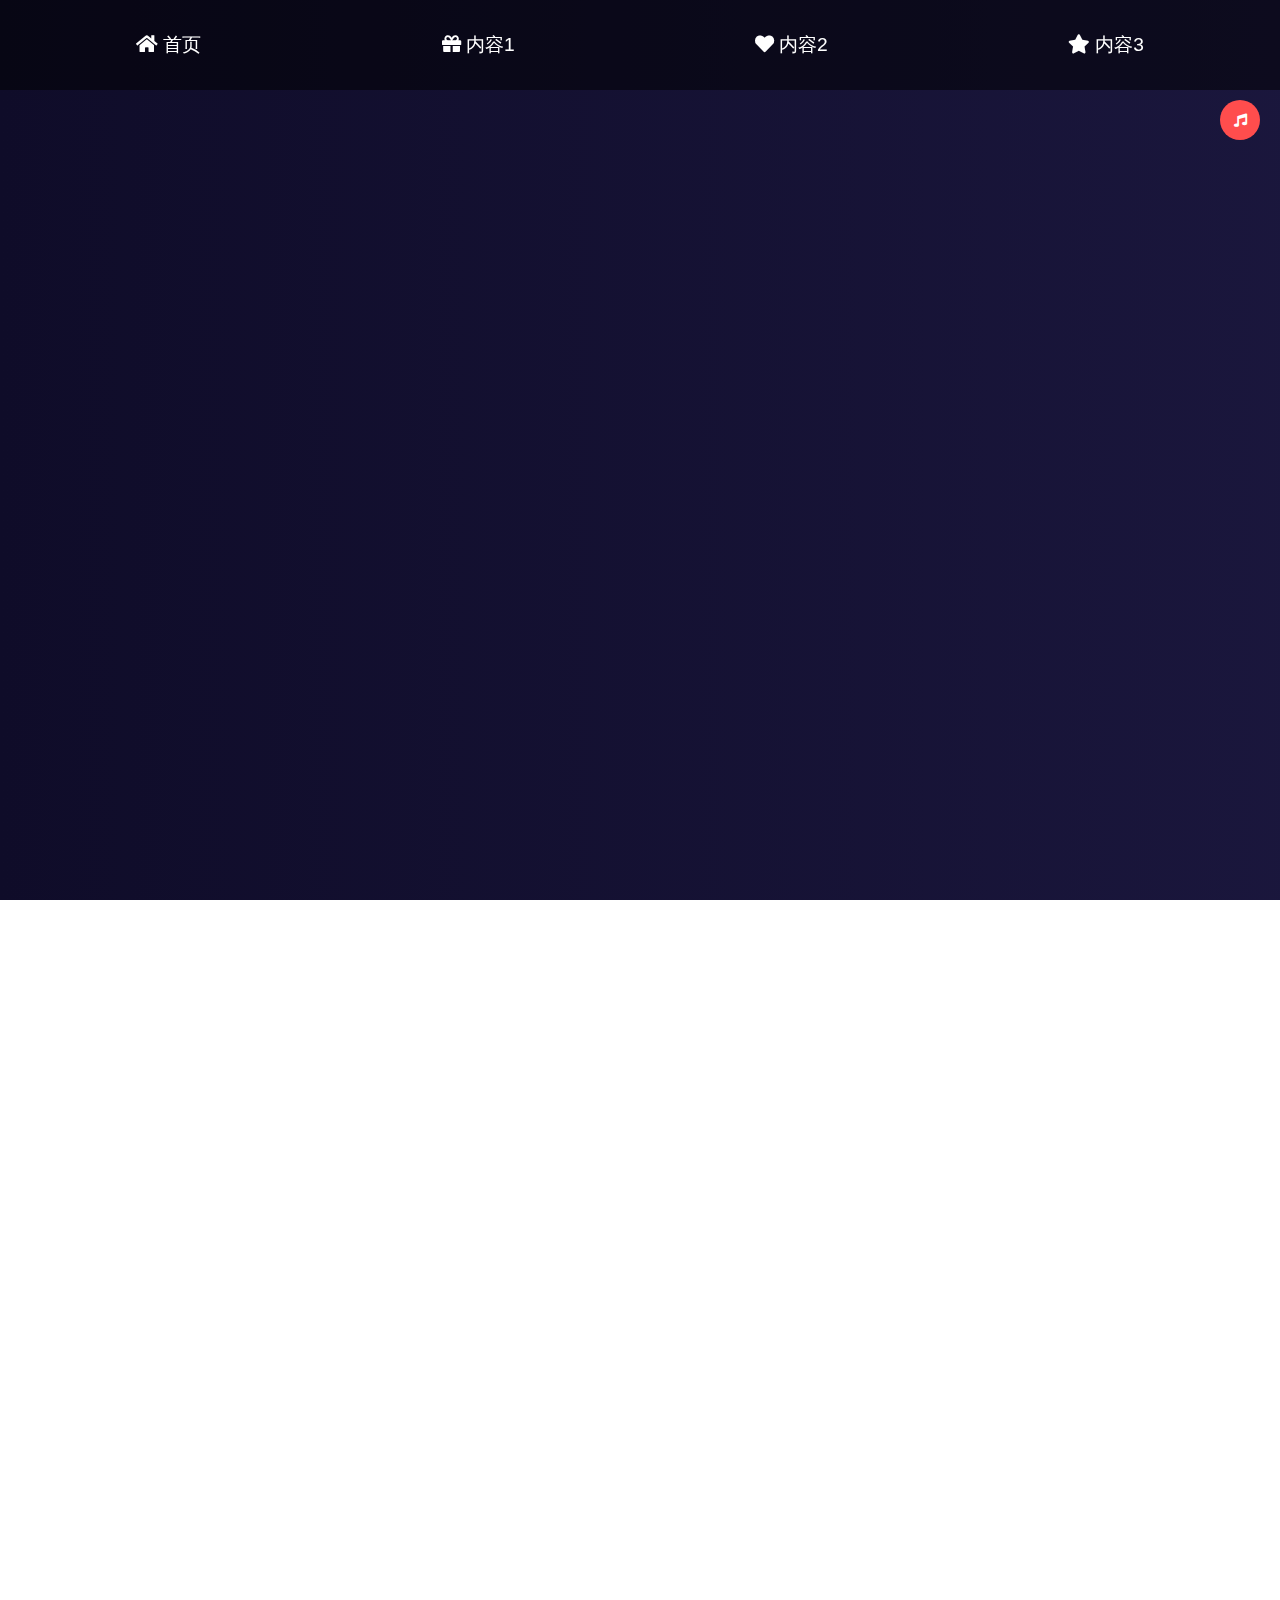
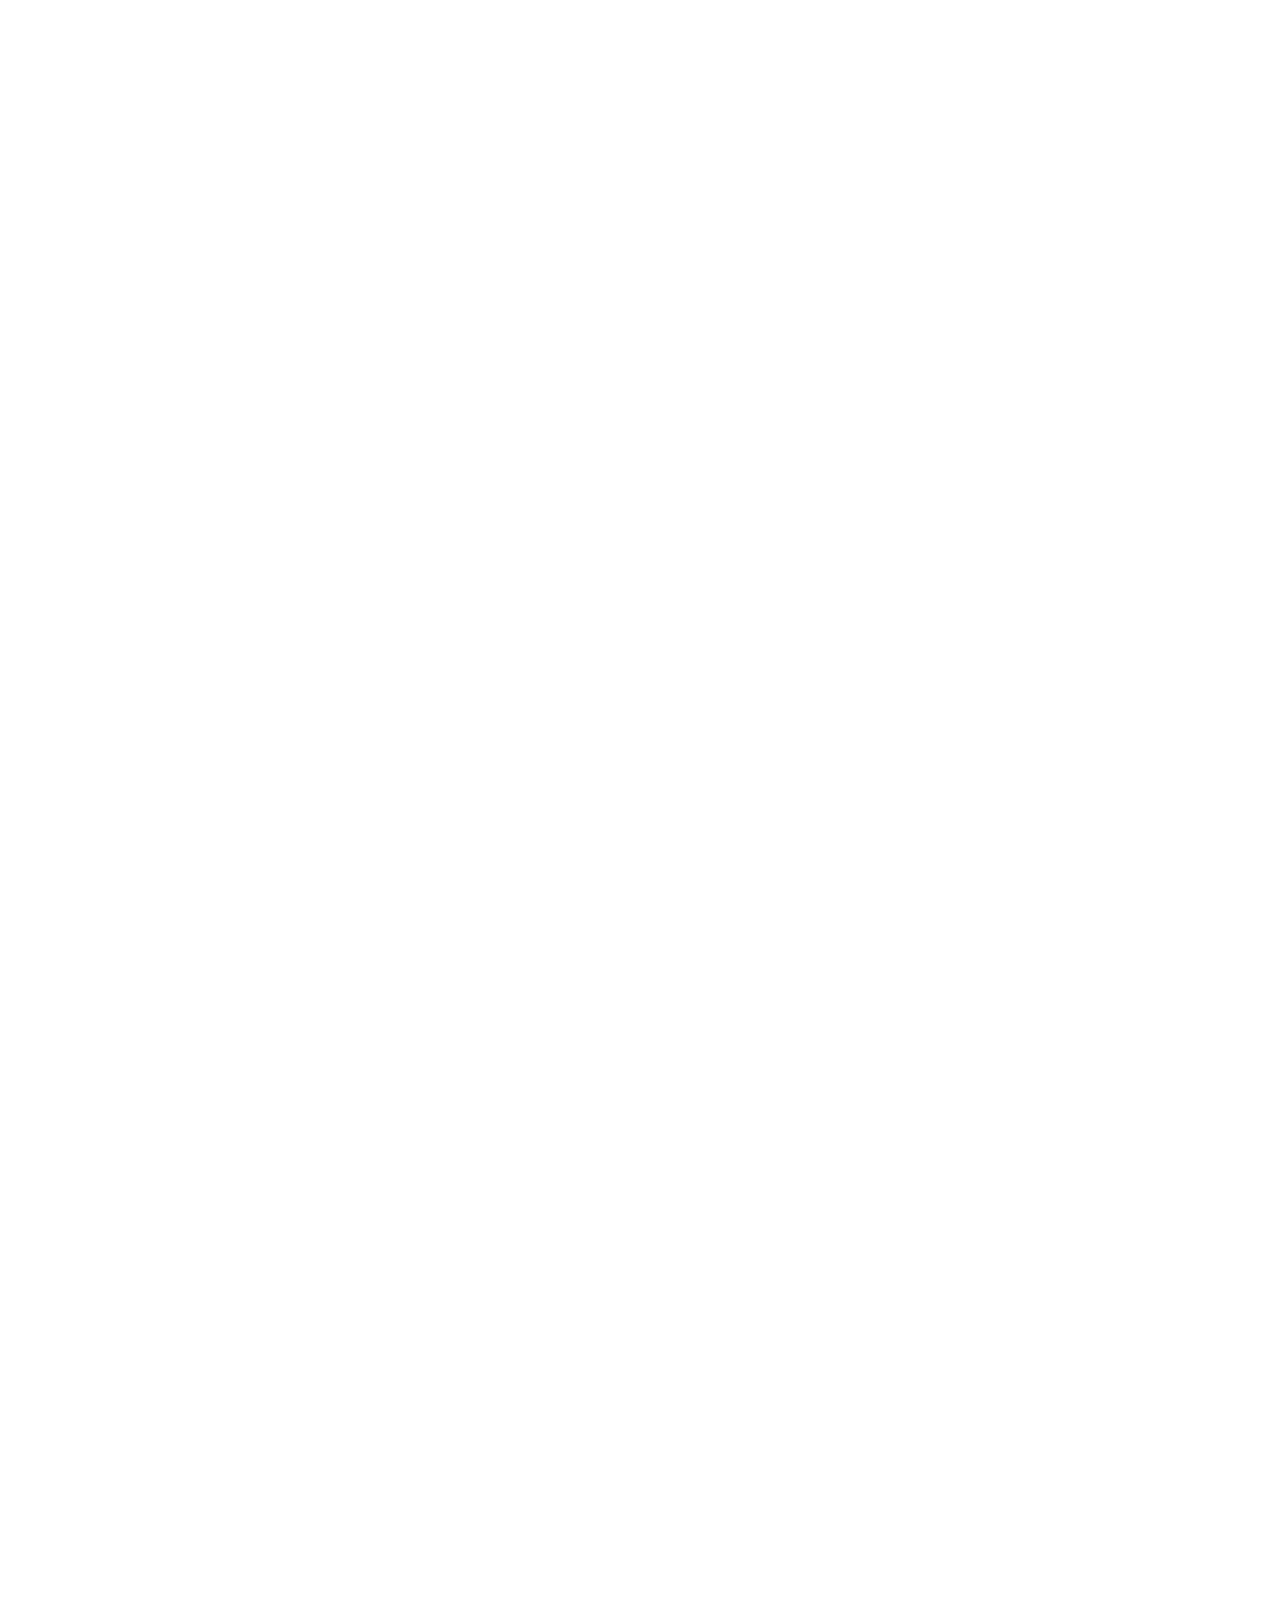
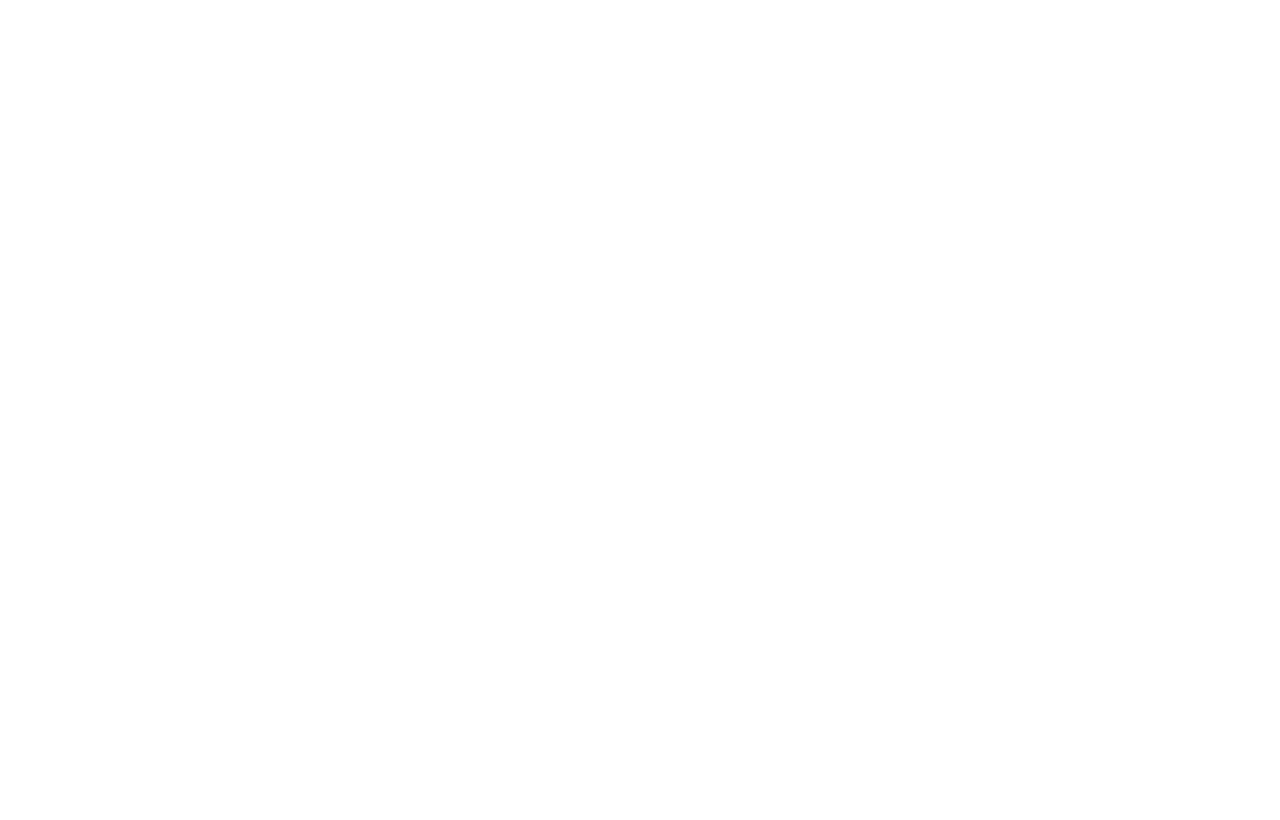
==== index.html @ 94e4e518 "Update index.html" ====
<!DOCTYPE html>
<html lang="en">
<head>
    <meta charset="UTF-8">
    <meta name="viewport" content="width=device-width, initial-scale=1.0">
    <title>生日礼物</title>
    <link rel="stylesheet" href="styles.css"> <link rel="stylesheet" href="https://cdnjs.cloudflare.com/ajax/libs/font-awesome/5.15.4/css/all.min.css">
    <style>
        .play-btn {
            position: fixed;
            top: 100px;
            right: 20px;
            z-index: 1000;
            width: 40px;
            height: 40px;
            border: none;
            border-radius: 50%;
            background: #ff4d4d;
            color: white;
            cursor: pointer;
            animation: pulse 2s infinite;
        }
        
        @keyframes pulse {
            0% { transform: scale(1); }
            50% { transform: scale(1.1); }
            100% { transform: scale(1); }
        }
        </style>
</head>
<body>
    <div class="audio-control">
        <audio id="bgMusic" loop preload="auto">
            <source src="index.mp3" type="audio/mpeg">
        </audio>
        <button id="playBtn" class="play-btn">
            <i class="fas fa-music"></i>
        </button>
    </div>
    <script>
      document.addEventListener('DOMContentLoaded', function() {
          const audio = document.getElementById('bgMusic');
          const playBtn = document.getElementById('playBtn');
          
          // 点击按钮播放音乐
          playBtn.addEventListener('click', function() {
              if (audio.paused) {
                  audio.play().then(() => {
                      playBtn.innerHTML = '<i class="fas fa-pause"></i>';
                  }).catch(err => {
                      console.error('播放失败:', err);
                  });
              } else {
                  audio.pause();
                  playBtn.innerHTML = '<i class="fas fa-music"></i>';
              }
          });
      
          // 页面任意位置点击时尝试播放
          document.addEventListener('click', function initAudio() {
              audio.play().then(() => {
                  playBtn.innerHTML = '<i class="fas fa-pause"></i>';
              });
              document.removeEventListener('click', initAudio);
          }, { once: true });
      });
      </script>
  <header>
        <nav>
            <ul>
                <li><a href=" "><i class="fas fa-home"></i> 首页</a></li>
                <li><a href="#about"><i class="fas fa-gift"></i> 内容1</a></li>
                <li><a href="#services"><i class="fas fa-heart"></i> 内容2</a></li>
                <li><a href="#cai"><i class="fas fa-star"></i> 内容3</a></li>
            </ul>
        </nav>
    </header>
    <section id="home" class="container">
        <h1><i class="fas fa-crown"></i> 以梦为马，不负韶华 <i class="fas fa-crown"></i></h1>
        <div class="button-container">
            <button class="glow-on-hover" type="button"><i class="fas fa-gift"></i> 点！点！点！</button>
        </div>
    </section>
    <section id="about" class="container">
        <h2>猪老大,猪老二在此祝你生日快乐！！<hr>
        <img src="刘大帅哥的自画像1.png" width="500px" height="500px" >&ensp;<img src="刘大帅哥的自画像2.png" width="500px" height="500px" >
        </h2>
    </section>
    <section id="services" class="container">
        <h2>某某语录</h2>
        <div class="card">
            <h3>22年12月15日</h3>
            <p>大猪头^..^ ^..^ ^..^ ^..^ ^..^ ^..^ ^..^ ^..^ ^..^ ^..^ ^..^ ^..^ ^..^</p >
        </div>
        <div class="card">
            <h3>22年12月15日</h3>
            <p>滚吧！！！困死了！！！！</p >
        </div>
        <div class="card">
            <h3>23年5月20日</h3>
            <p>你是猪吗?????????</p >
        </div>
    </section>
    <div id="cai">
        <button id="button1"  type="submit" ><a href="caidan.html">彩蛋</a></button>
    </div>
   
    <script src="script.js"></script>
</body>
</html>
<!--
                -------------.-------------------
            -----------------|-----------------------
        ---------------______________---------------------------
    ---------------/___________________\---------------------------
----------------/_________________________\----------------------------
        如果你能看到这句注释的话，那么恭喜你，被我恭喜到了，额....,然后就这样吧，
    嘴笨，也不知道说些什么，就祝你未来事事顺心，平安健康，生日快乐！！！
-->
---- styles.css ----
body, html {
    margin: 0;
    padding: 0;
    height: 100%;
    font-family: 'Arial', sans-serif;
    overflow-x: hidden;
    scroll-behavior: smooth;
}

body {
    background: linear-gradient(270deg, #24243e, #302b63, #0f0c29);
    background-size: 600% 600%;
    animation: gradientBG 30s ease infinite;
}

@keyframes gradientBG {
    0% { background-position: 0% 50%; }
    50% { background-position: 100% 50%; }
    100% { background-position: 0% 50%; }
}

header {
    position: fixed;
    width: 100%;
    background: rgba(0, 0, 0, 0.5);
    z-index: 1000;
    animation: slideDown 1s forwards;
}

@keyframes slideDown {
    from { top: -100px; }
    to { top: 0; }
}

nav ul {
    display: flex;
    justify-content: space-around;
    padding: 1em;
    list-style: none;
}

nav ul li {
    margin: 0;
}

nav ul li a {
    color: white;
    text-decoration: none;
    font-size: 1.2em;
    transition: color 0.3s;
}

nav ul li a:hover {
    color: #ff7300;
}

.container {
    text-align: center;
    color: white;
    padding: 100px 20px;
    min-height: 100vh;
    display: flex;
    flex-direction: column;
    justify-content: center;
    opacity: 0;
    animation: fadeIn 2s forwards;
}

@keyframes fadeIn {
    to { opacity: 1; }
}

h1 {
    font-size: 3em;
    margin-bottom: 20px;
    animation: slideInLeft 1s forwards;
}

h2 {
    font-size: 2.5em;
    margin-bottom: 20px;
    animation: slideInRight 1s forwards;
}

@keyframes slideInLeft {
    from { transform: translateX(-100%); }
    to { transform: translateX(0); }
}

@keyframes slideInRight {
    from { transform: translateX(100%); }
    to { transform: translateX(0); }
}

p {
    font-size: 1.2em;
    animation: fadeInUp 1s forwards;
}

@keyframes fadeInUp {
    from { transform: translateY(20px); opacity: 0; }
    to { transform: translateY(0); opacity: 1; }
}

.button-container {
    display: flex;
    justify-content: center;
    align-items: center;
    margin-top: 20px;
}

.glow-on-hover {
    width: 220px;
    height: 50px;
    border: none;
    outline: none;
    color: #fff;
    background: #111;
    cursor: pointer;
    position: relative;
    z-index: 0;
    border-radius: 10px;
    font-size: 1.2em;
    transition: 0.5s;
}

.glow-on-hover:before {
    content: '';
    background: linear-gradient(45deg, #ff0000, #ff7300, #fffb00, #48ff00, #00ffd5, #002bff, #7a00ff, #ff00f7, #ff0000);
    position: absolute;
    top: -2px;
    left: -2px;
    background-size: 400%;
    z-index: -1;
    filter: blur(5px);
    width: calc(100% + 4px);
    height: calc(100% + 4px);
    animation: glowing 20s linear infinite;
    border-radius: 10px;
}

.glow-on-hover:active {
    color: #000
}

.glow-on-hover:active:after {
    background: transparent;
}

@keyframes glowing {
    0% { background-position: 0 0; }
    50% { background-position: 400% 0; }
    100% { background-position: 0 0; }
}

.card {
    background: rgba(255, 255, 255, 0.1);
    border: 1px solid rgba(255, 255, 255, 0.2);
    padding: 20px;
    margin: 20px;
    border-radius: 10px;
    transition: transform 0.5s, opacity 0.5s;
    opacity: 0;
    animation: fadeInUp 1s forwards;
}

.card:hover {
    transform: scale(1.1);
    opacity: 1;
}

form {
    display: flex;
    flex-direction: column;
    gap: 10px;
    align-items: center;
}

form input, form textarea {
    width: 80%;
    padding: 10px;
    border: none;
    border-radius: 5px;
    outline: none;
    font-size: 1em;
}

form button {
    width: 150px;
    padding: 10px;
    border: none;
    border-radius: 5px;
    font-size: 1em;
    background-color: #111;
    color: white;
    cursor: pointer;
    transition: background-color 0.3s;
}

form button:hover {
    background-color: #ff7300;
}

#cai {
    border-style: 1px solid;
    border-color: #000;
    padding: 10px;
    width: 1400px;
    height: 700px;
    margin: auto;
    position: relative;
}
#button1 {
    width: 80px;
    height: 50px;   
    position: absolute;
    font-size: 20px;
    animation: changeColor 5s infinite;
    padding: 10px 10px;
    background-color: red;
}
@keyframes changeColor{
    0%{
        background-color: red;
    }
    33%{
        background-color: rgb(68, 128, 0);
    }
    66%{
        background-color: rgb(0, 170, 255);
    }
    100%{
        background-color: rgb(255, 0, 153);
    }
}
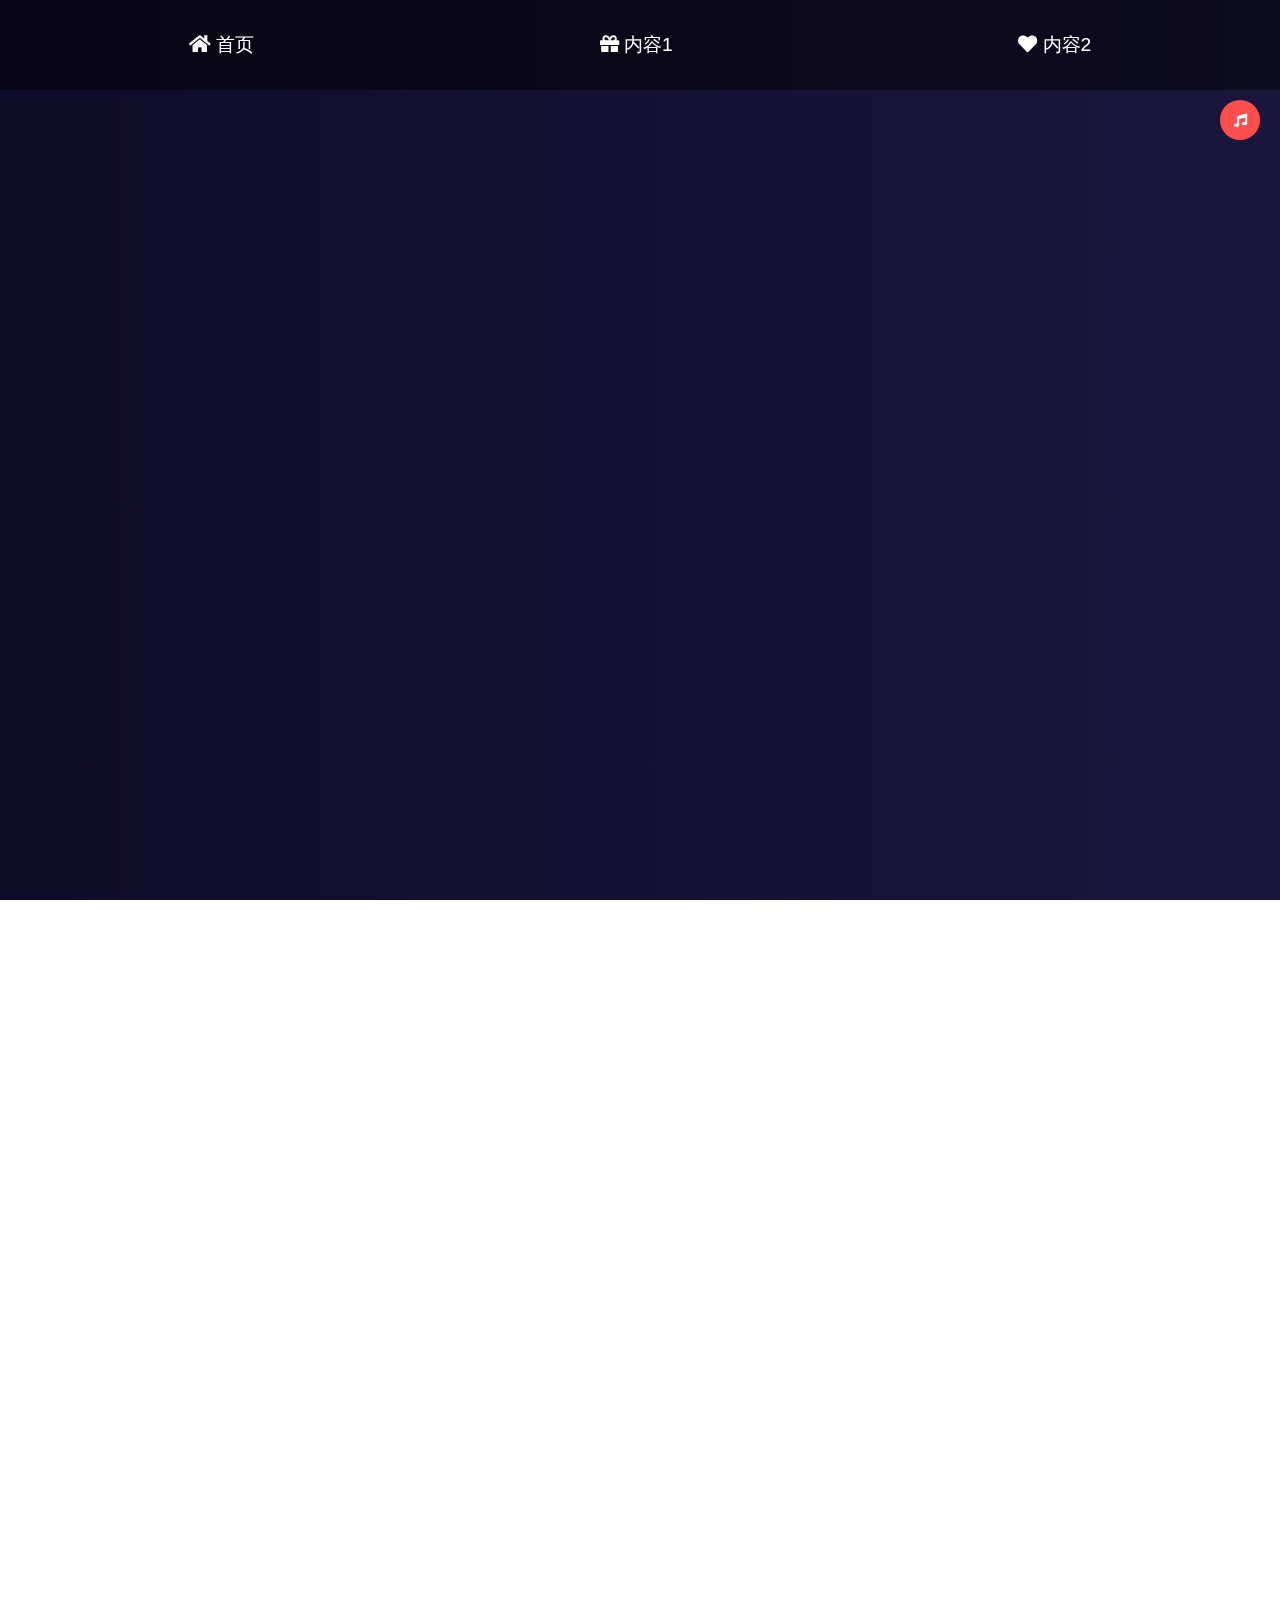
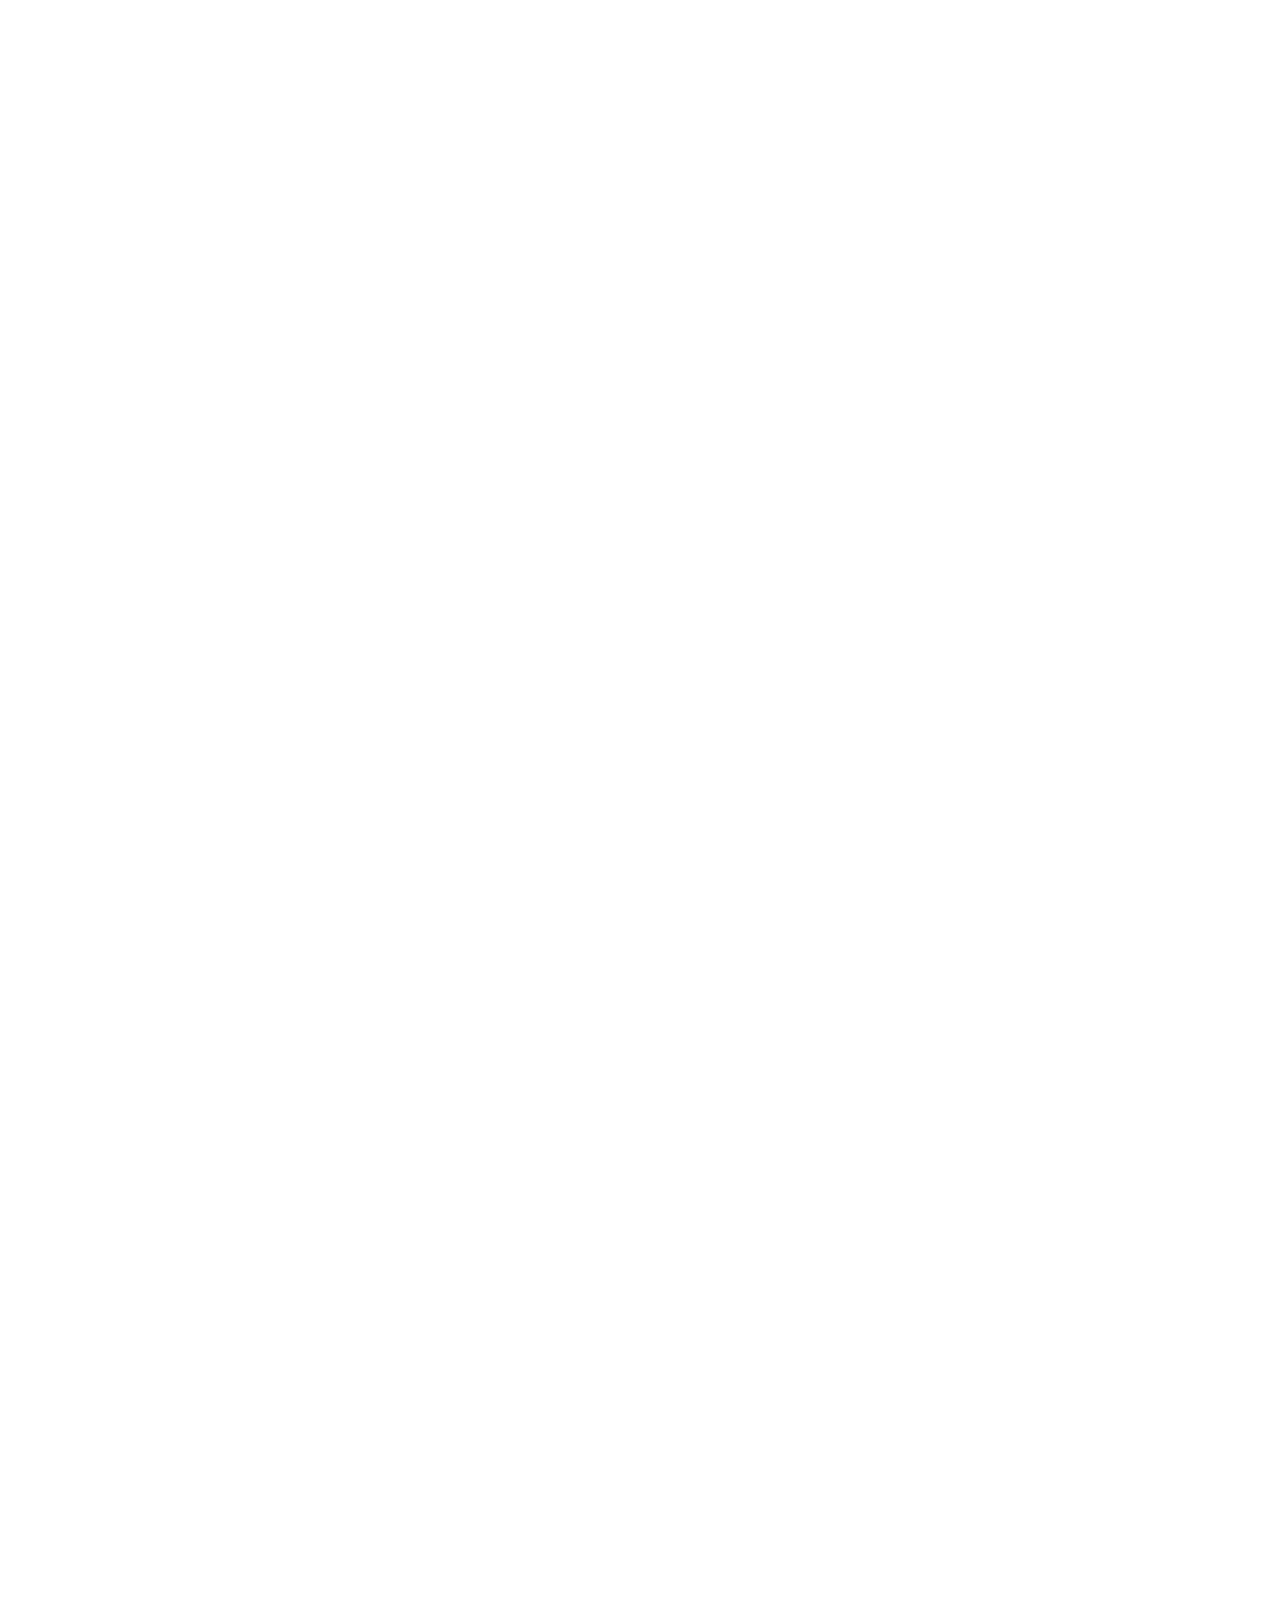
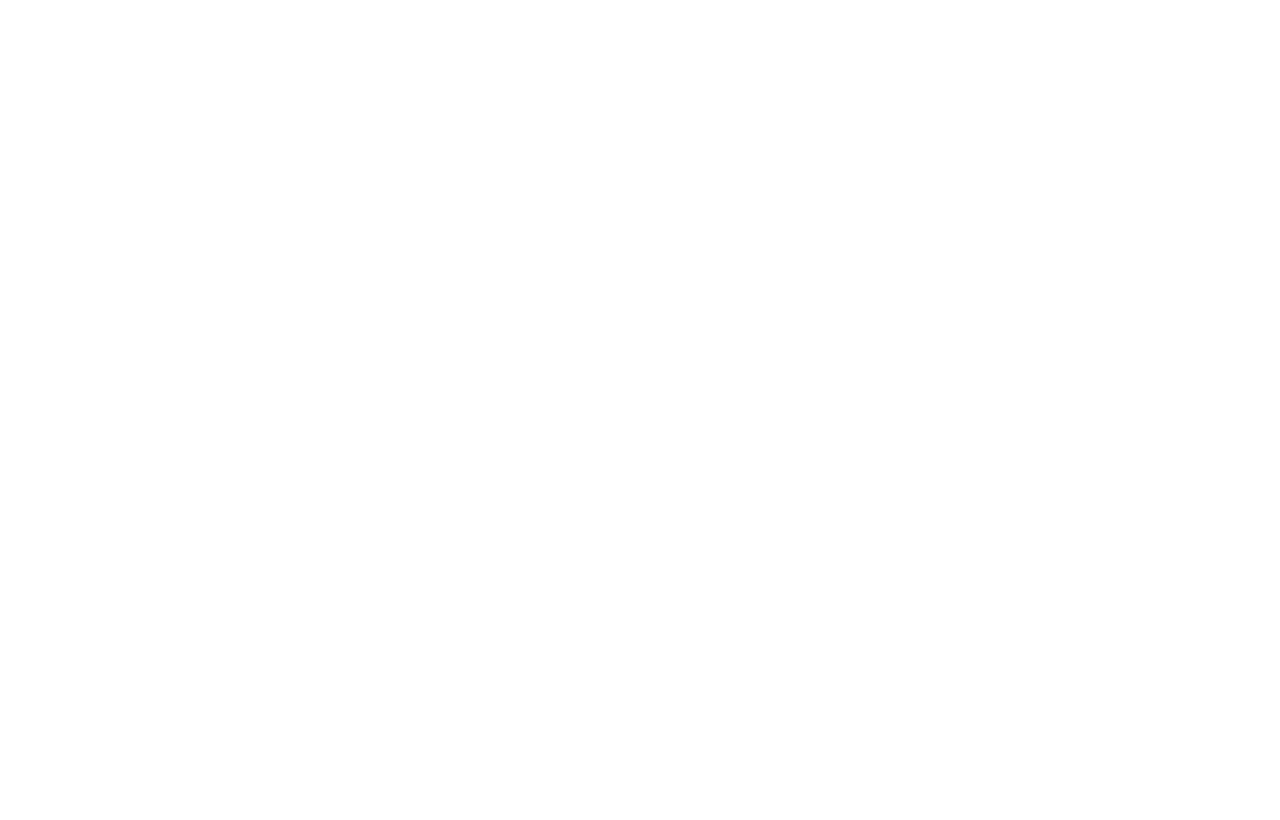
==== commit 129baaf4: "Update index.html" ====
--- a/index.html
+++ b/index.html
@@ -71,7 +71,6 @@
                 <li><a href=" "><i class="fas fa-home"></i> 首页</a></li>
                 <li><a href="#about"><i class="fas fa-gift"></i> 内容1</a></li>
                 <li><a href="#services"><i class="fas fa-heart"></i> 内容2</a></li>
-                <li><a href="#cai"><i class="fas fa-star"></i> 内容3</a></li>
             </ul>
         </nav>
     </header>
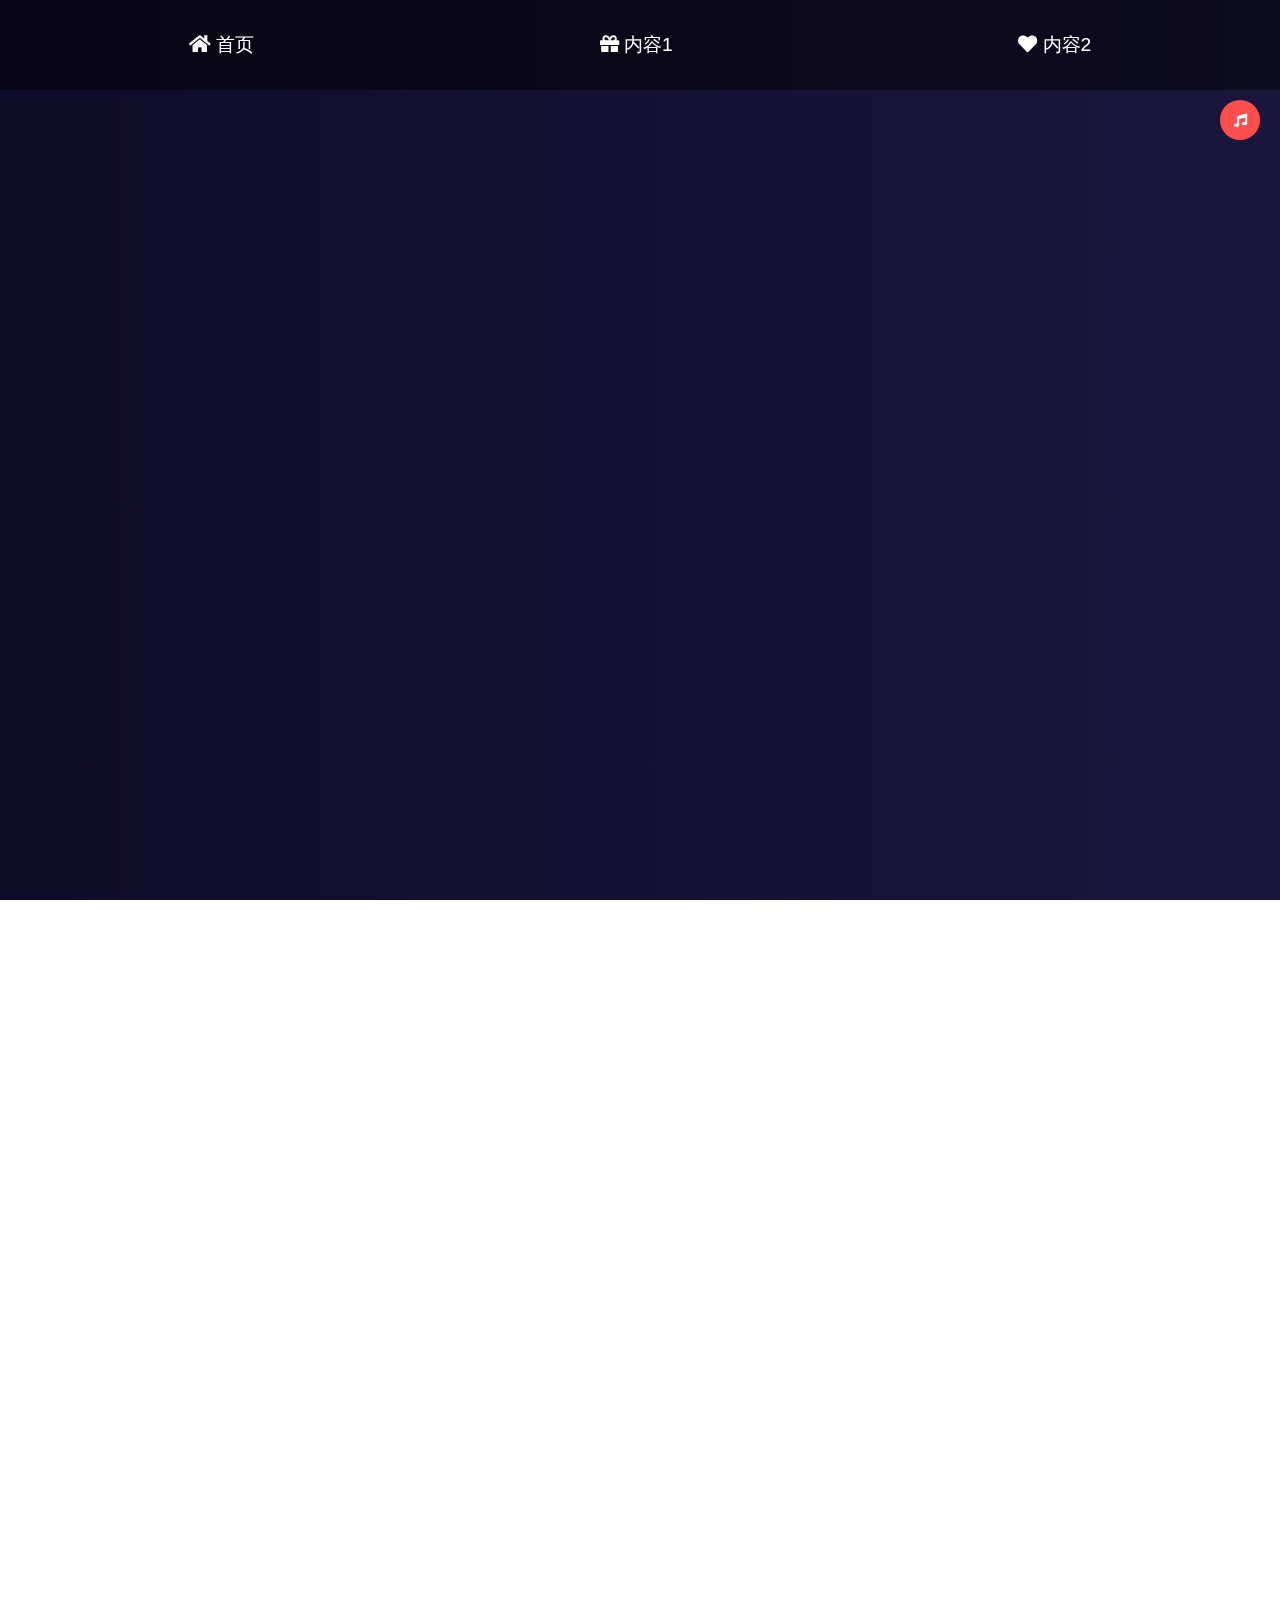
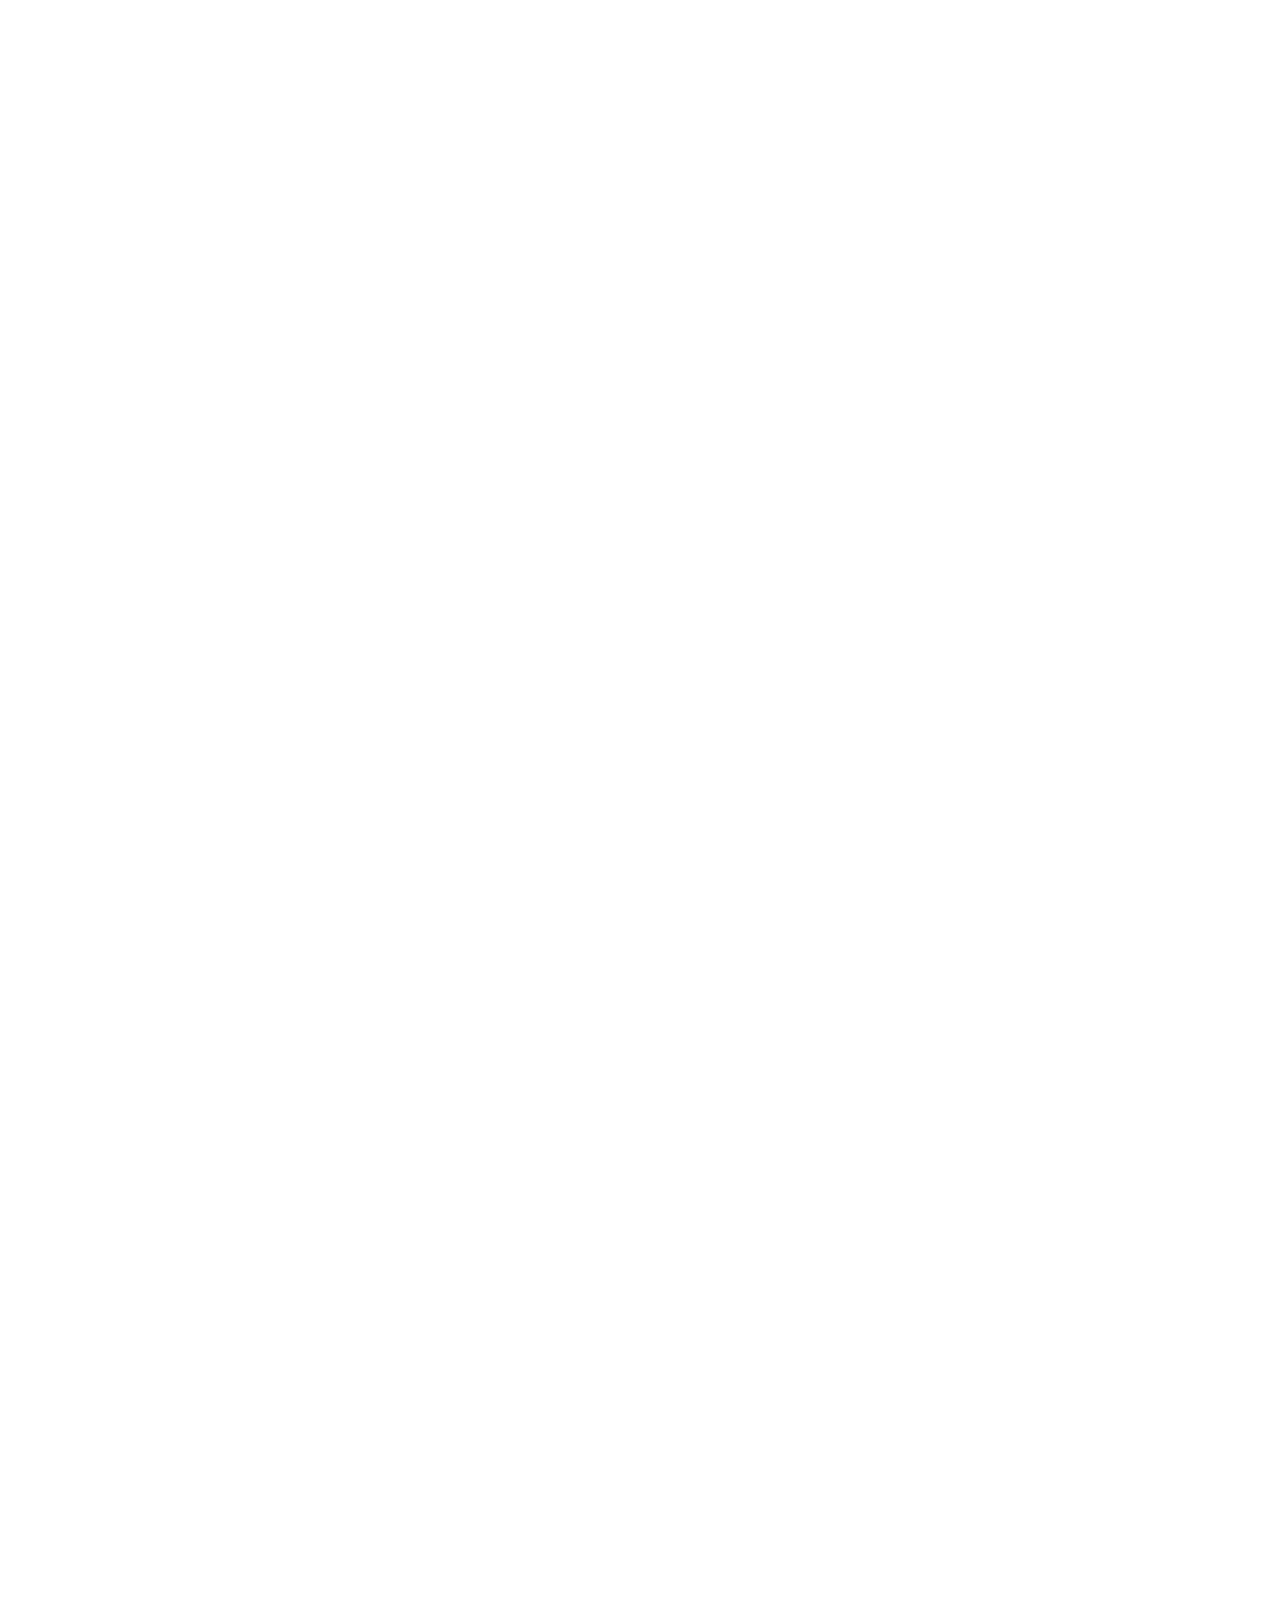
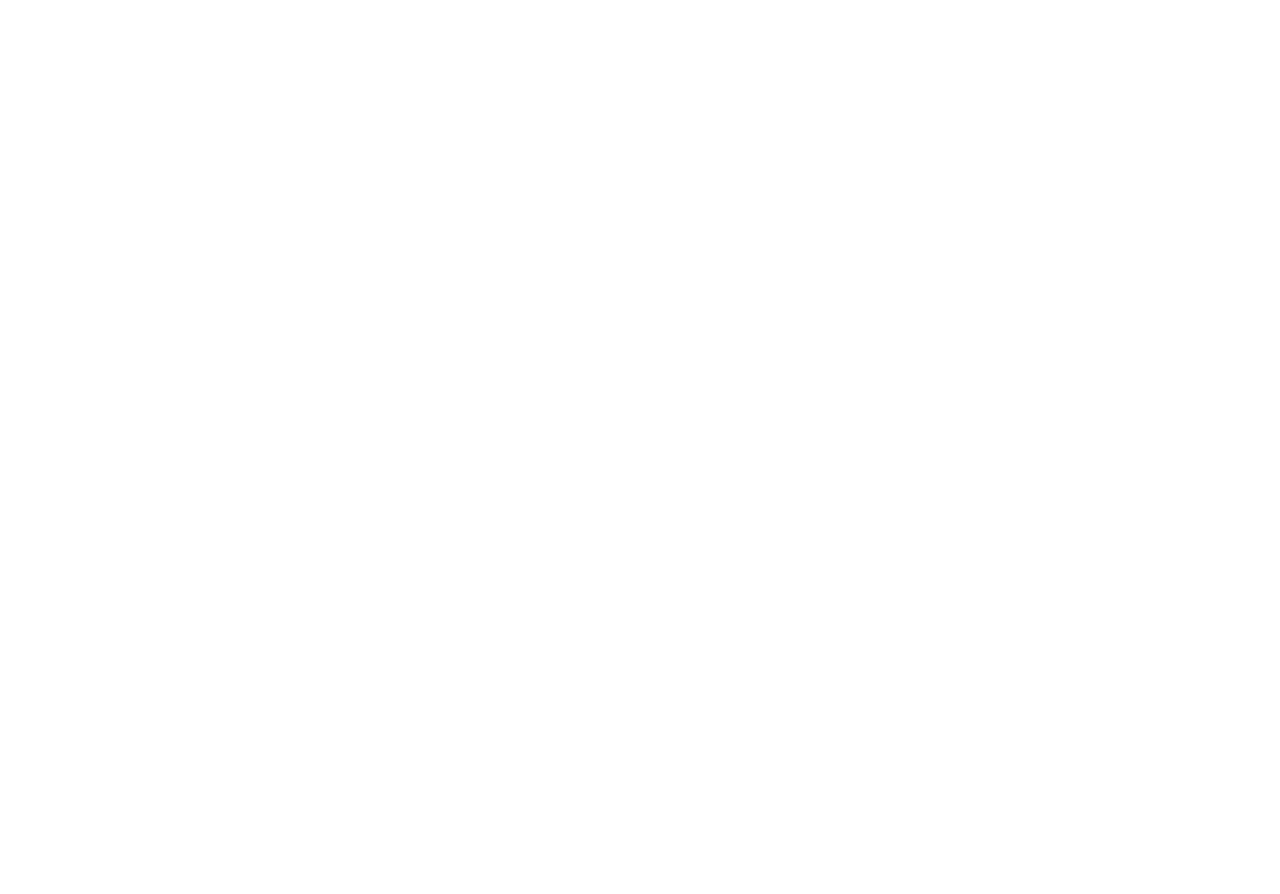
==== commit 18f41447: "Update index.html" ====
--- a/index.html
+++ b/index.html
@@ -99,6 +99,24 @@
             <h3>23年5月20日</h3>
             <p>你是猪吗?????????</p >
         </div>
+        <div class="card">
+            <h3>请留下你今年的语录</h3>
+            <div id="messageForm">
+                <textarea id="message" placeholder="请输入您的留言..."></textarea>
+                <button type="button" id="submitBtn">提交留言</button>
+                 <!-- 清空留言按钮 -->
+                <button id="clearBtn">清空留言</button>
+            </div>
+            <ul id="messages"></ul>
+        </div>
+        <div id="passwordModal">
+        <div class="modal-content">
+            <h3>请输入密码</h3>
+            <input type="password" id="passwordInput" placeholder="密码" />
+            <button id="verifyPasswordBtn">验证密码</button>
+            <button id="cancelPasswordBtn" style="background-color: #d9534f;">取消</button>
+        </div>
+    </div>
     </section>
     <div id="cai">
         <button id="button1"  type="submit" ><a href="caidan.html">彩蛋</a></button>
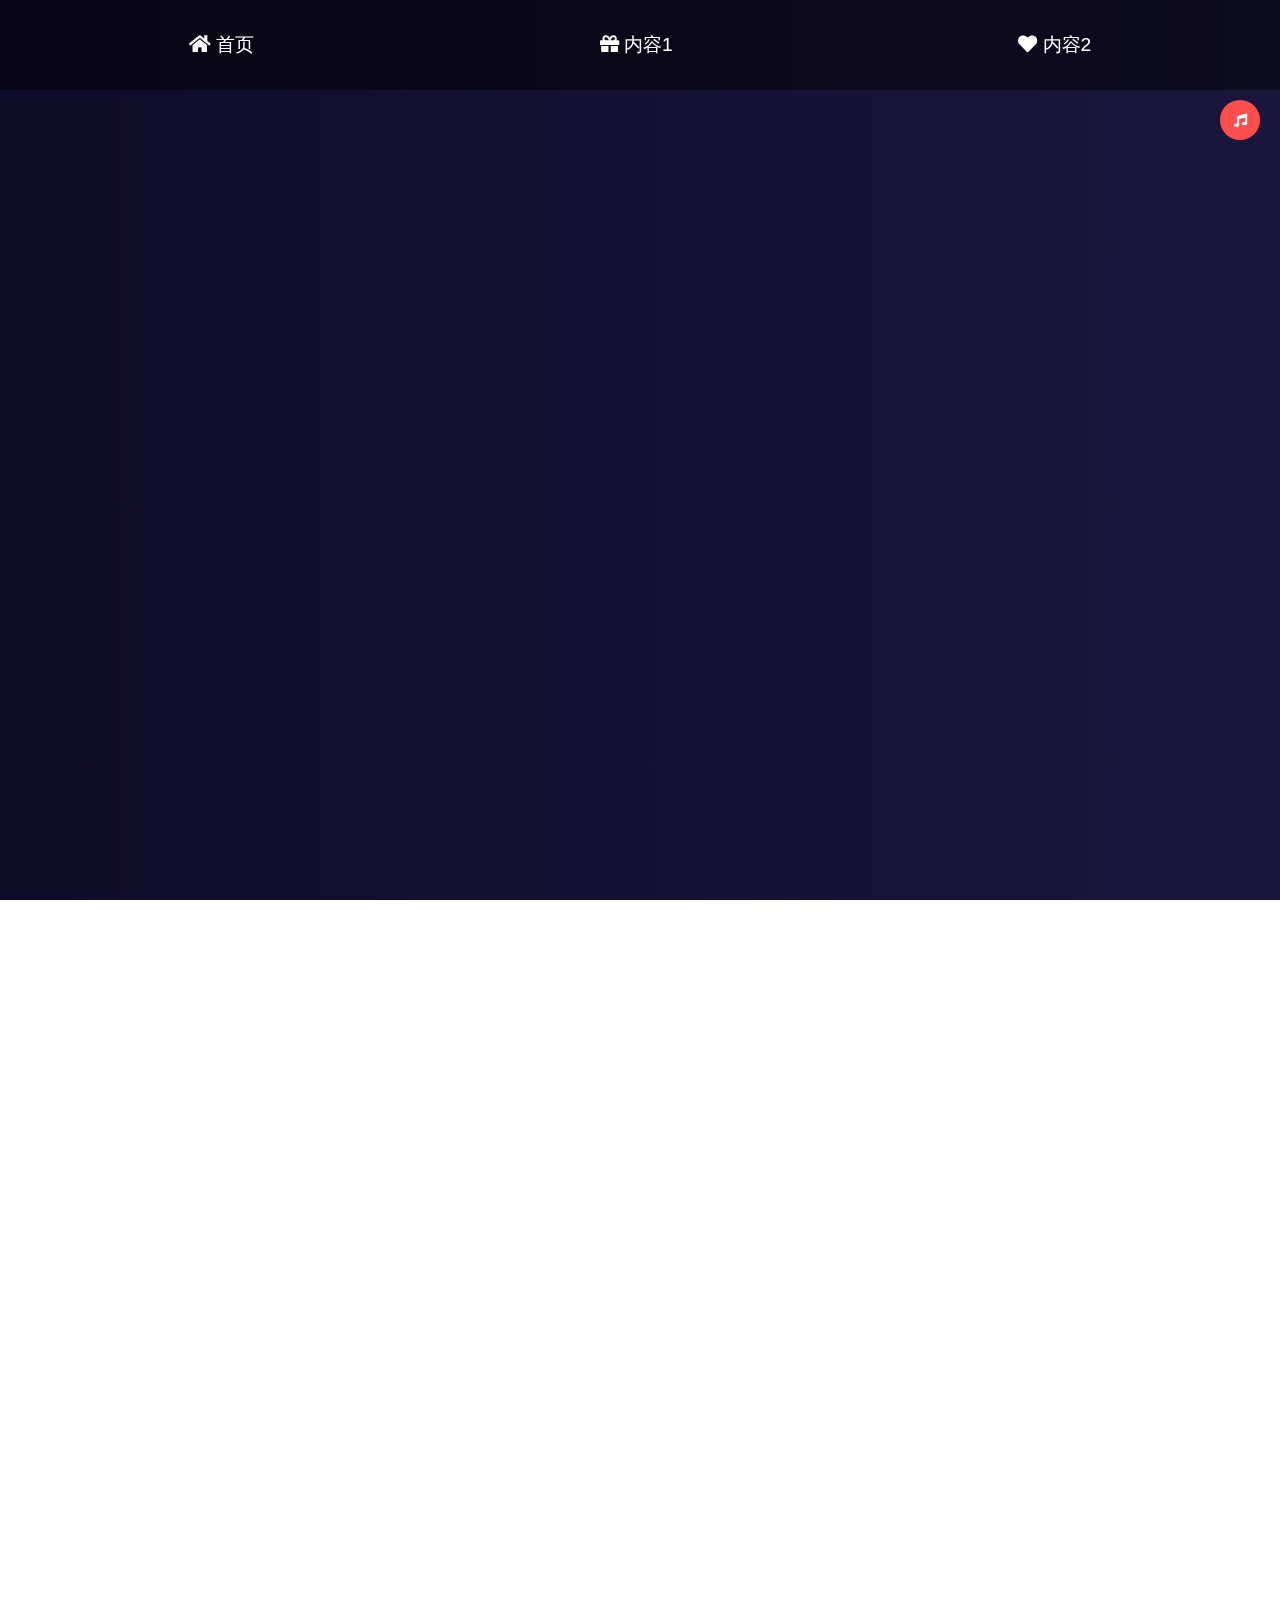
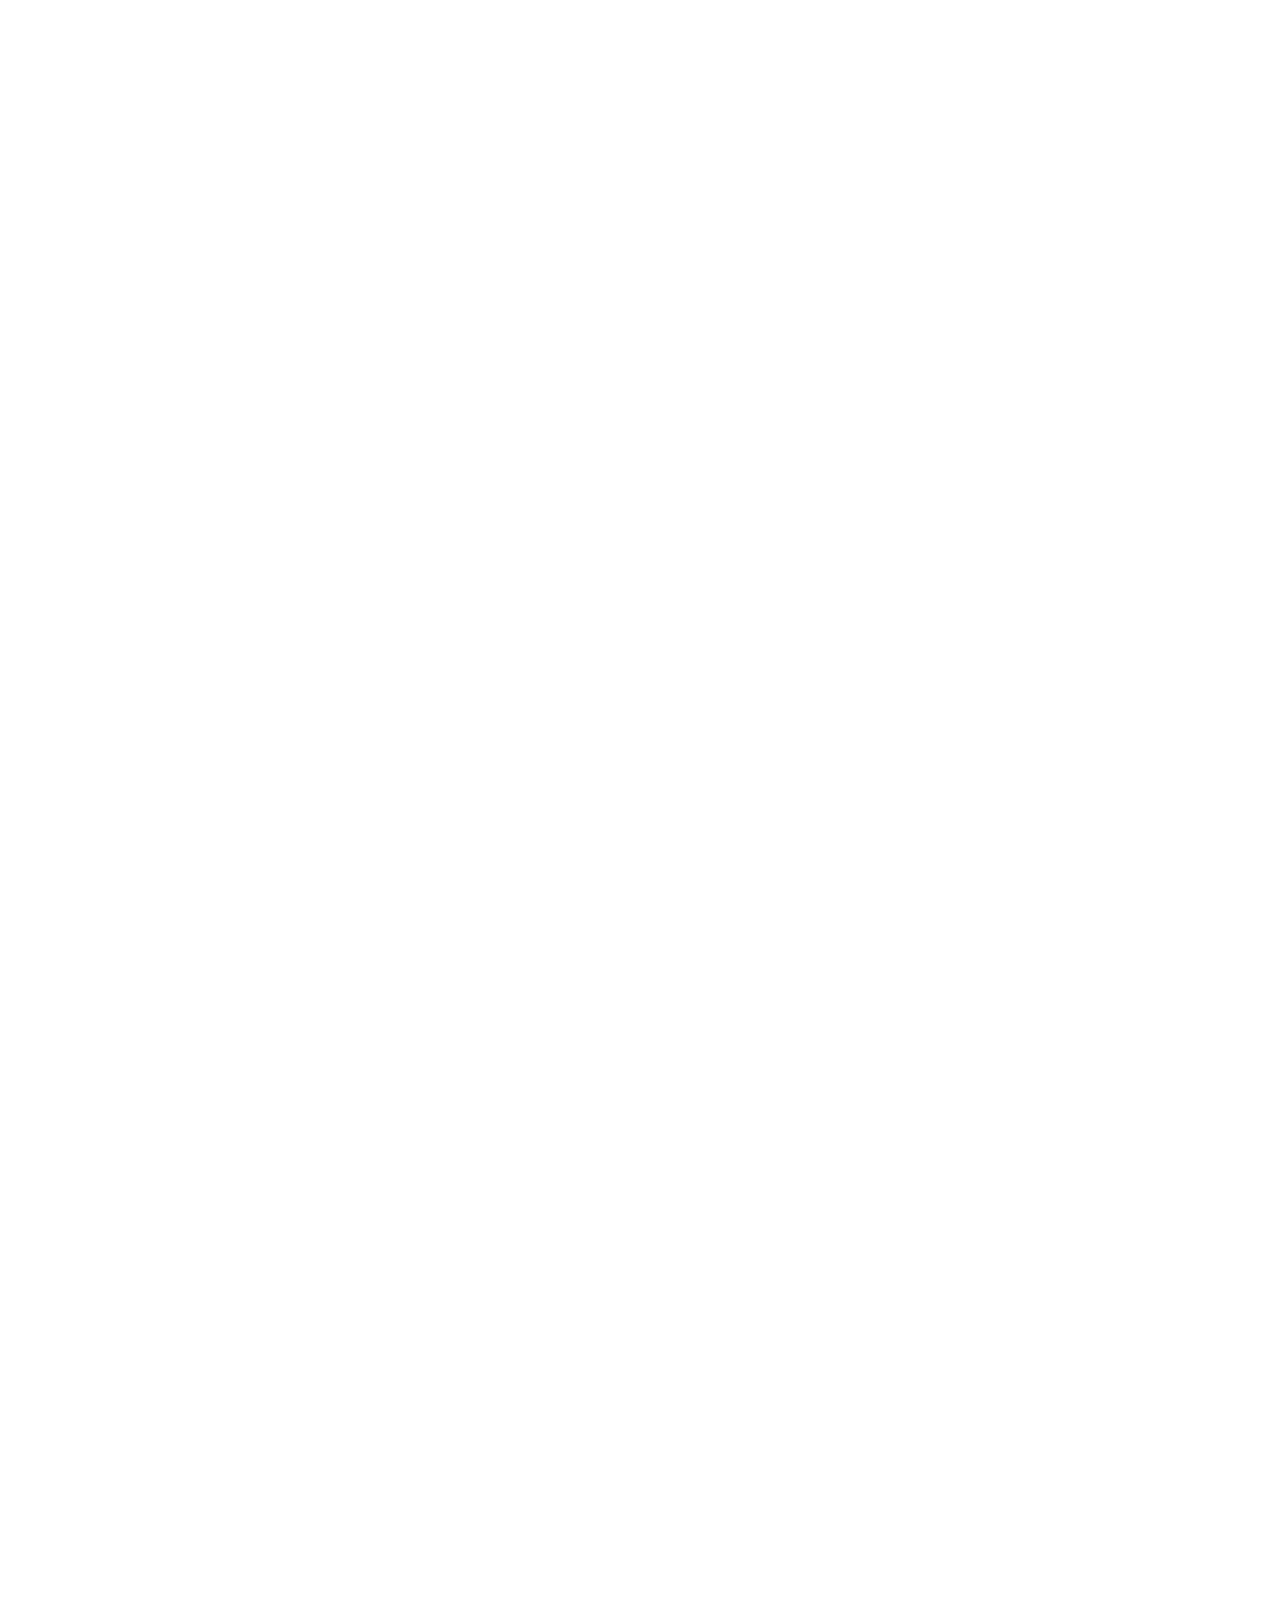
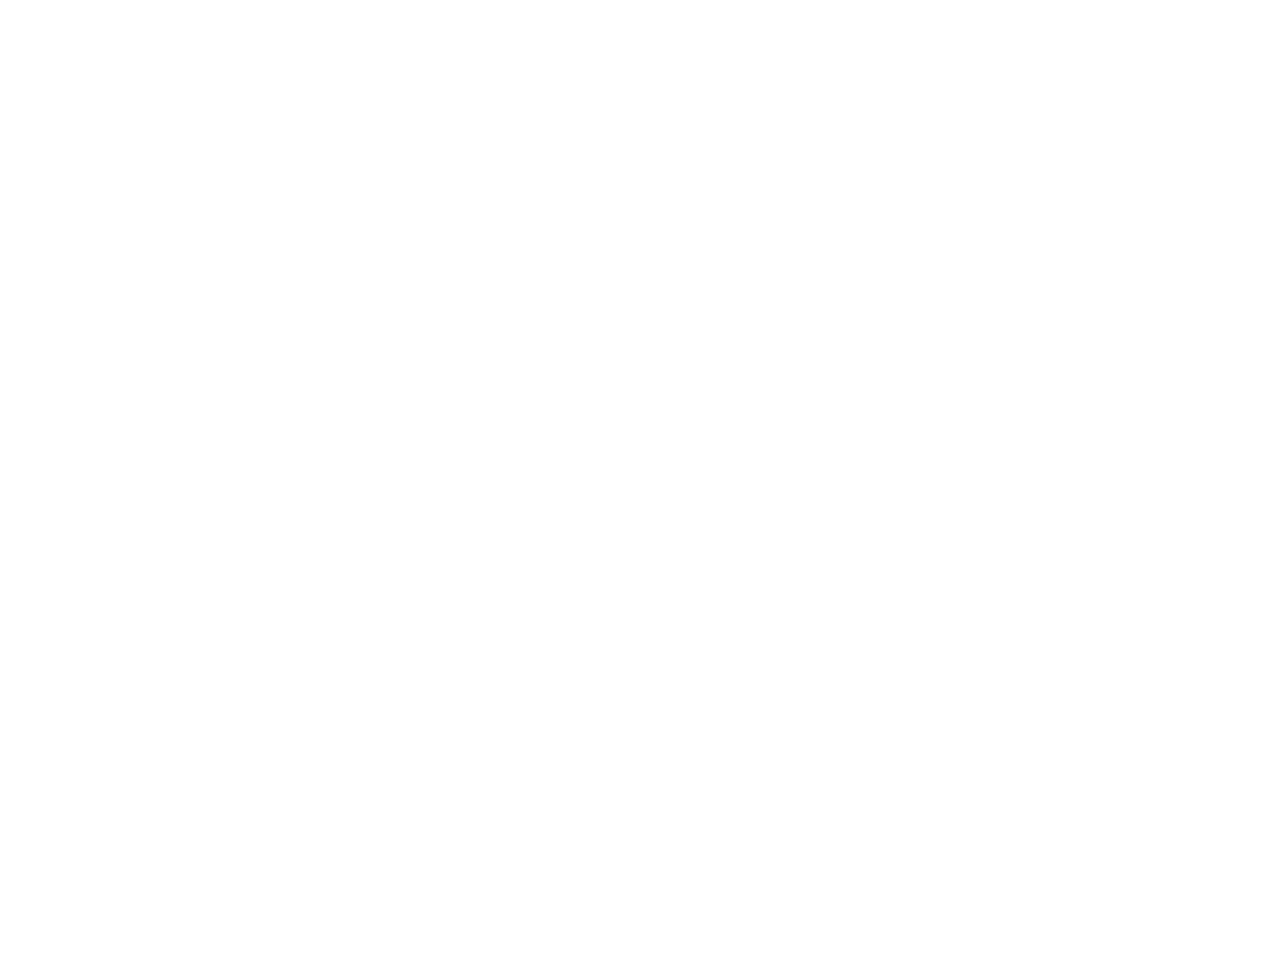
==== commit e4aec0f7: "Update index.html" ====
--- a/index.html
+++ b/index.html
@@ -102,10 +102,10 @@
         <div class="card">
             <h3>请留下你今年的语录</h3>
             <div id="messageForm">
-                <textarea id="message" placeholder="请输入您的留言..."></textarea>
-                <button type="button" id="submitBtn">提交留言</button>
+                <textarea id="message" placeholder="请输入您的语录..."></textarea>
+                <button type="button" id="submitBtn">提交语录</button>
                  <!-- 清空留言按钮 -->
-                <button id="clearBtn">清空留言</button>
+                <button id="clearBtn">清空语录</button>
             </div>
             <ul id="messages"></ul>
         </div>
@@ -113,7 +113,7 @@
         <div class="modal-content">
             <h3>请输入密码</h3>
             <input type="password" id="passwordInput" placeholder="密码" />
-            <button id="verifyPasswordBtn">验证密码</button>
+            <button id="verifyPasswordBtn">确认</button>
             <button id="cancelPasswordBtn" style="background-color: #d9534f;">取消</button>
         </div>
     </div>
--- a/styles.css
+++ b/styles.css
@@ -232,4 +232,87 @@
     100%{
         background-color: rgb(255, 0, 153);
     }
-}+}
+    #clearBtn {
+            border-radius: 10px;
+            padding: 6px 16px;
+            font-size: 14px;
+            background-color: #d9534f;
+        }
+        #clearBtn:hover {
+            background-color: #c9302c;
+        }
+        #passwordModal {
+            display: none;
+            position: fixed;
+            top: 0;
+            left: 0;
+            width: 100%;
+            height: 100%;
+            background-color: rgba(0, 0, 0, 0.5);
+            justify-content: center;
+            align-items: center;
+        }
+        .modal-content {
+            background-color: #fff;
+            padding: 20px;
+            border-radius: 5px;
+            box-shadow: 0 0 10px rgba(0, 0, 0, 0.1);
+            width: 300px;
+            text-align: center;
+        }
+        .modal-content input {
+            width: 100%;
+            padding: 10px;
+            margin: 10px 0;
+            font-size: 16px;
+            border: 1px solid #ddd;
+            border-radius: 4px;
+        }
+        .modal-content button {
+            width: 40%;
+            background-color: #5cb5b8;
+        }
+        .modal-content button:hover {
+            background-color: #aeae4c;
+        }
+#messageForm {
+    max-width: 600px;
+    margin: 0 auto 20px auto;
+    display: flex;
+    flex-direction: column;
+    align-items: center;
+}
+#message {
+    width: 100%;
+    height: 100px;
+    padding: 10px;
+    margin-bottom: 10px;
+    font-size: 16px;
+    border: 1px solid #ddd;
+    border-radius: 4px;
+}
+#submitBtn {
+    border-radius: 10px;
+    padding: 6px 16px;
+    background-color: #5cb85c;
+    border: none;
+    color: white;
+    font-size: 14px;
+    
+}
+.submitBtn:hover {
+    background-color: #974cae;
+}
+.message {
+    padding: 10px;
+    margin-bottom: 10px;
+    border-bottom: 1px solid #ddd;
+}
+.message:last-child {
+    border-bottom: none;
+}
+.message-time {
+    font-size: 12px;
+    color: #777;
+}
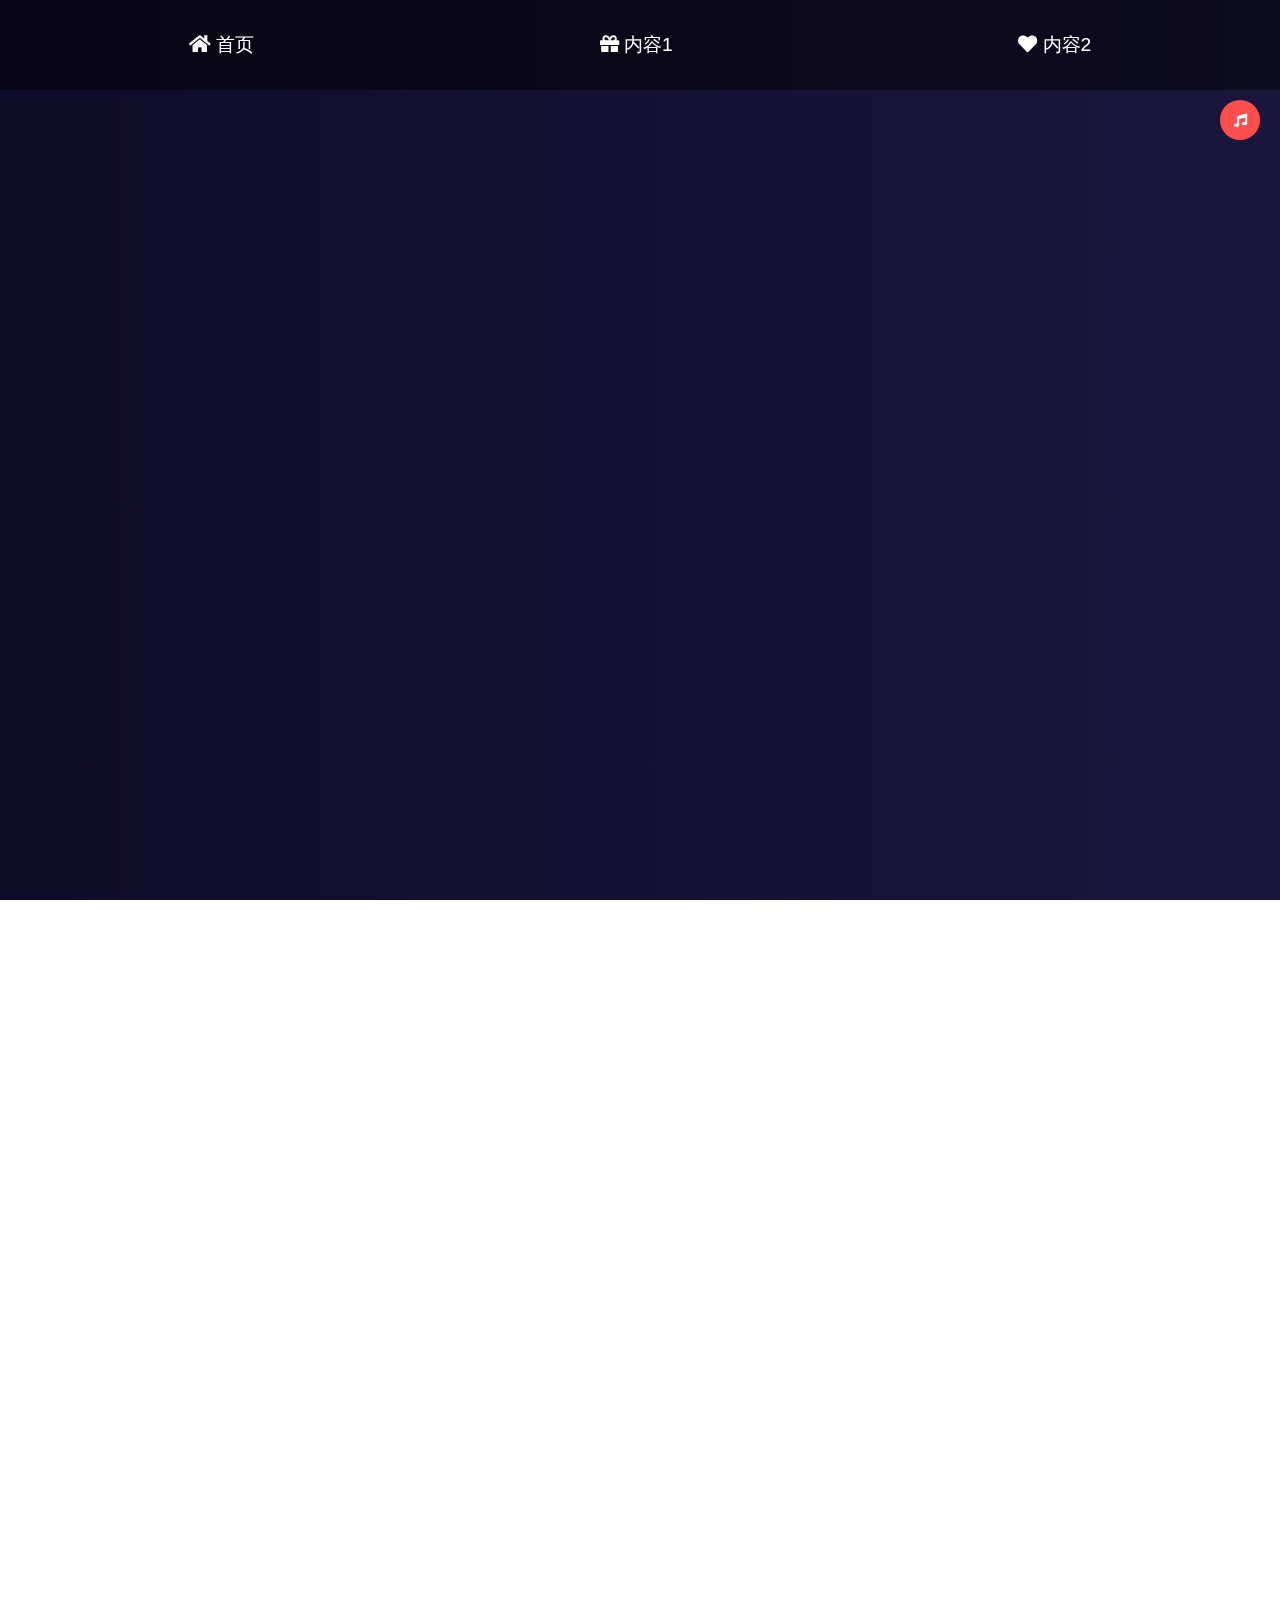
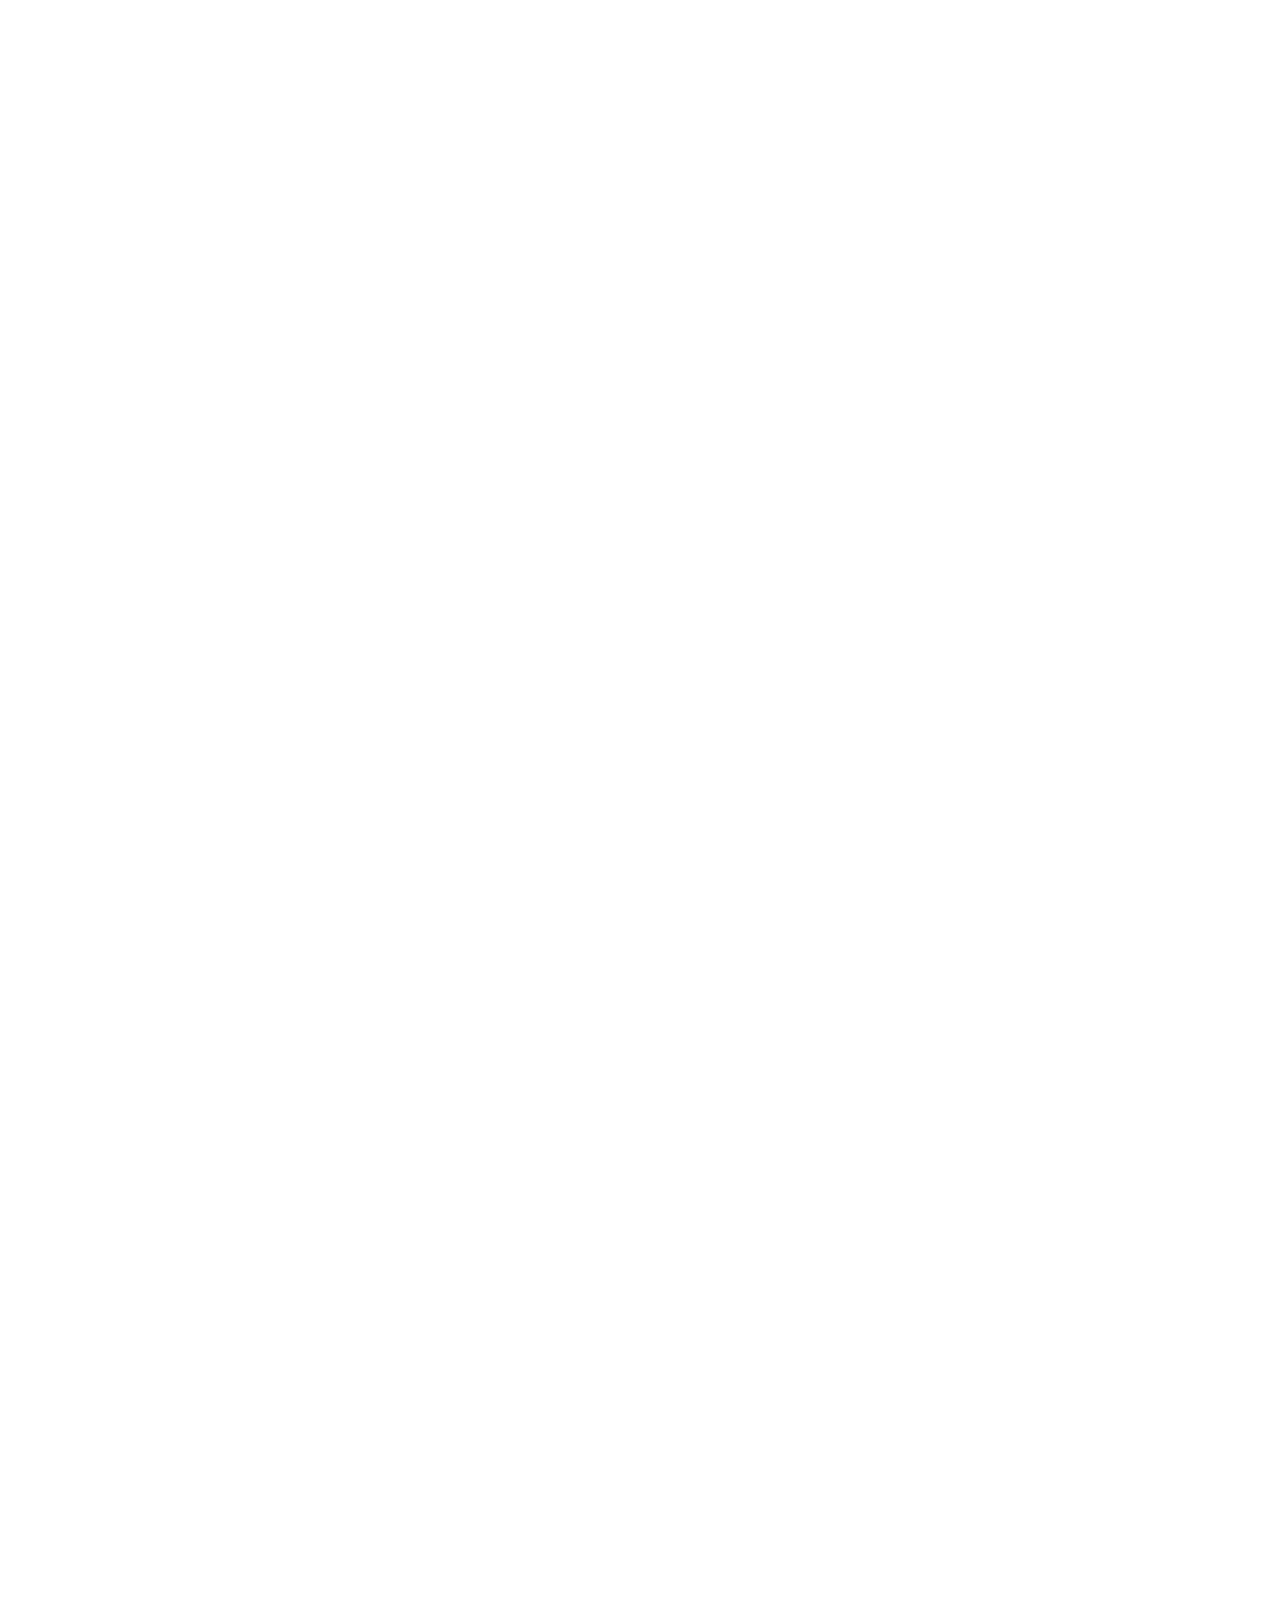
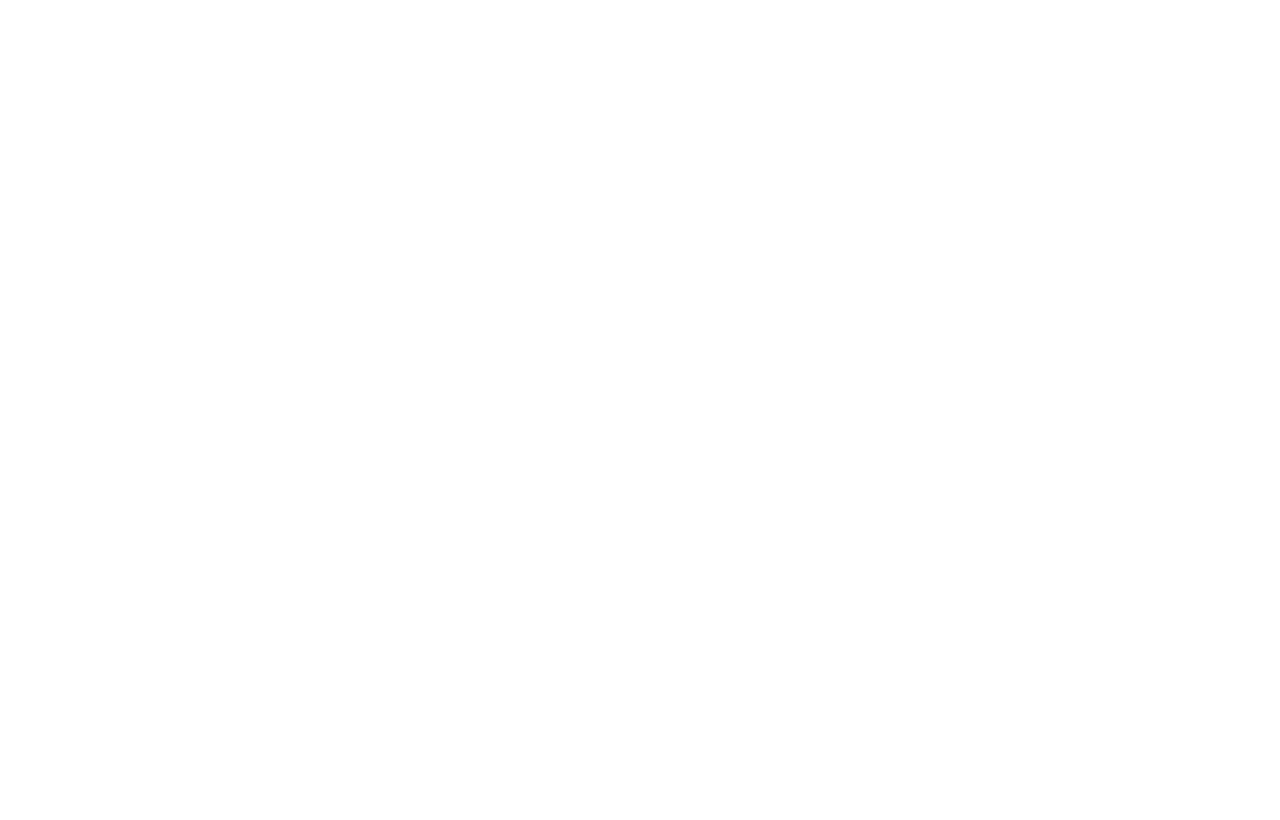
==== commit 29a0a92c: "Update index.html" ====
--- a/index.html
+++ b/index.html
@@ -37,7 +37,7 @@
             <i class="fas fa-music"></i>
         </button>
     </div>
-    <script>
+       <script>
       document.addEventListener('DOMContentLoaded', function() {
           const audio = document.getElementById('bgMusic');
           const playBtn = document.getElementById('playBtn');
@@ -99,6 +99,7 @@
             <h3>23年5月20日</h3>
             <p>你是猪吗?????????</p >
         </div>
+        <!--
         <div class="card">
             <h3>请留下你今年的语录</h3>
             <div id="messageForm">
@@ -117,6 +118,7 @@
             <button id="cancelPasswordBtn" style="background-color: #d9534f;">取消</button>
         </div>
     </div>
+        -->
     </section>
     <div id="cai">
         <button id="button1"  type="submit" ><a href="caidan.html">彩蛋</a></button>
